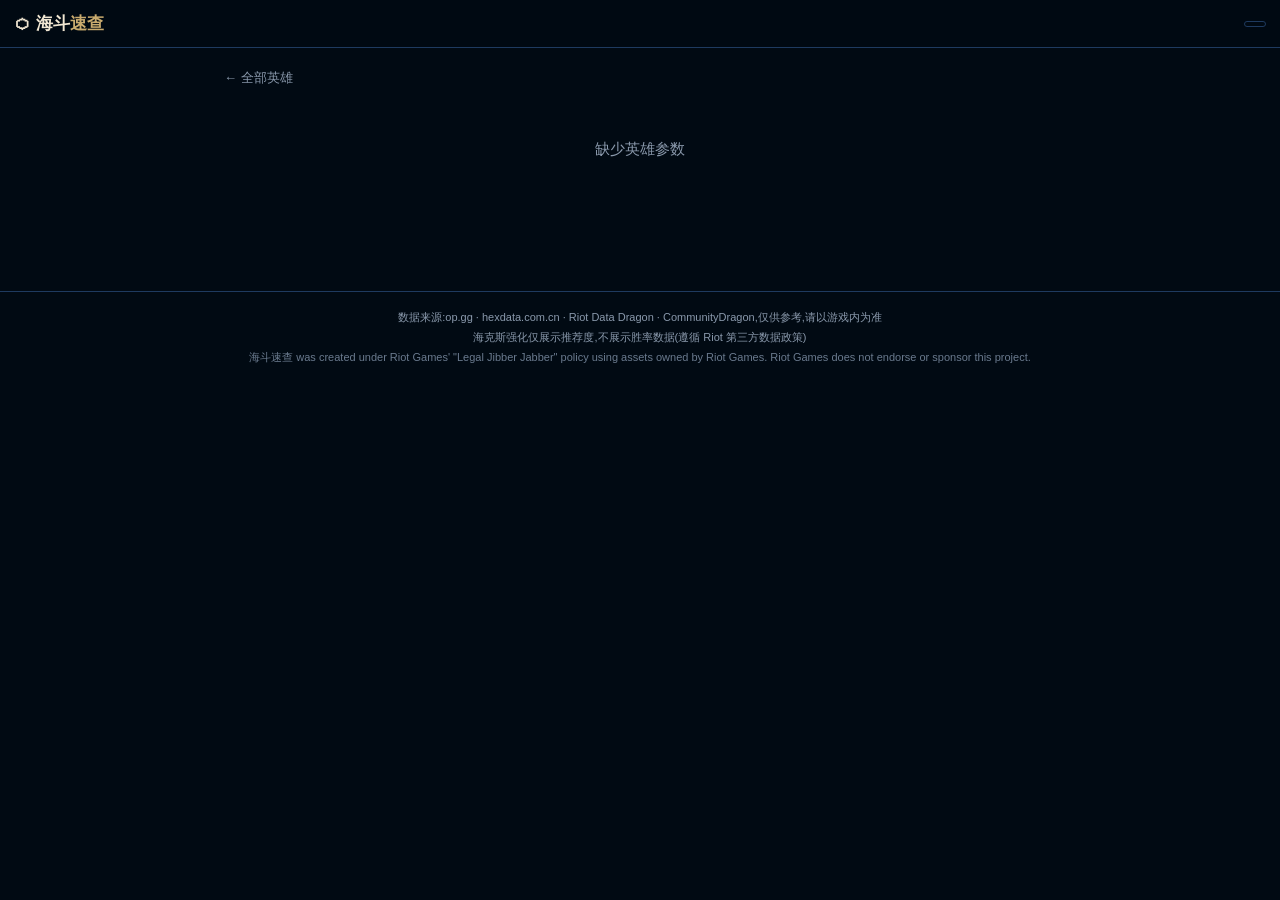
==== site/hero.html @ 411f458f "海斗速查 MVP:数据管道 + 静态站点 + 移动端适配(不含图片资源) - pipeline/: op.gg + hexdata + ddragon/CDragon/Wiki 数据管道 - site" ====
<!DOCTYPE html>
<html lang="zh-CN">
<head>
<meta charset="UTF-8">
<meta name="viewport" content="width=device-width, initial-scale=1.0, viewport-fit=cover">
<meta name="theme-color" content="#010a13">
<title>英雄攻略 · 海斗速查</title>
<link rel="stylesheet" href="assets/style.css">
<link rel="icon" href="data:image/svg+xml,<svg xmlns='http://www.w3.org/2000/svg' viewBox='0 0 100 100'><text y='.9em' font-size='90'>⬡</text></svg>">
</head>
<body>
<header class="topbar">
  <a class="logo" href="index.html">⬡ 海斗<b>速查</b></a>
  <div class="patch-badge" id="patchBadge"></div>
</header>

<main class="container" id="main">
  <a class="back-btn" href="index.html">← 全部英雄</a>
  <div id="content"><div class="empty-tip">加载中…</div></div>
</main>

<footer class="site-footer" id="footer"></footer>

<script src="assets/common.js"></script>
<script src="assets/hero.js"></script>
</body>
</html>
---- site/assets/style.css ----
:root {
  --bg: #010a13;
  --panel: #0a1428;
  --panel-2: #0f1f3d;
  --border: #1e3a5f;
  --gold: #c8aa6e;
  --gold-bright: #f0e6d2;
  --blue: #0ac8b9;
  --text: #e8e6e3;
  --muted: #8a99ac;
  --q: #4fc3f7; --w: #26c6a2; --e: #ffa726; --r: #ef5350;
  --t1: #ff4e50; --t2: #ff9f43; --t3: #f0c419; --t4: #7bb661; --t5: #6f7f95;
  --silver: #b8c4d0; --gold-r: #e8b04a; --prism: #b47ef5;
}
* { margin: 0; padding: 0; box-sizing: border-box; -webkit-tap-highlight-color: transparent; }
html { font-size: 15px; -webkit-text-size-adjust: 100%; }
body {
  background: var(--bg); color: var(--text);
  font-family: -apple-system, "PingFang SC", "Microsoft YaHei", sans-serif;
  line-height: 1.6; min-height: 100vh;
}
a { color: inherit; text-decoration: none; }
img { display: block; }

.topbar {
  position: sticky; top: 0; z-index: 20;
  background: rgba(1, 10, 19, .92); backdrop-filter: blur(8px);
  border-bottom: 1px solid var(--border);
  padding: 10px max(14px, env(safe-area-inset-left)) 10px max(14px, env(safe-area-inset-right));
  display: flex; align-items: center; gap: 10px;
}
.topbar .logo { font-size: 17px; font-weight: 700; color: var(--gold-bright); white-space: nowrap; }
.topbar .logo b { color: var(--gold); }
.patch-badge {
  margin-left: auto; font-size: 11px; color: var(--muted);
  border: 1px solid var(--border); border-radius: 20px; padding: 2px 10px; white-space: nowrap;
}
.patch-badge b { color: var(--blue); font-weight: 600; }

.container { max-width: 860px; margin: 0 auto; padding: 12px 14px 60px; }

/* ---------- 首页 ---------- */
.searchbox {
  display: flex; align-items: center; gap: 8px;
  background: var(--panel); border: 1px solid var(--border); border-radius: 12px;
  padding: 10px 14px; margin: 10px 0;
}
.searchbox svg { flex: none; opacity: .5; }
.searchbox input {
  flex: 1; background: none; border: none; outline: none;
  color: var(--text); font-size: 16px;
}
.searchbox input::placeholder { color: var(--muted); }

.role-tabs { display: flex; gap: 6px; overflow-x: auto; padding: 4px 0 10px; scrollbar-width: none; }
.role-tabs::-webkit-scrollbar { display: none; }
.role-tab {
  flex: none; border: 1px solid var(--border); border-radius: 20px;
  padding: 7px 16px; font-size: 13px; color: var(--muted); cursor: pointer; background: var(--panel);
  min-height: 34px;
}
.role-tab.active { color: var(--bg); background: var(--gold); border-color: var(--gold); font-weight: 600; }

.hero-grid {
  display: grid; gap: 8px;
  grid-template-columns: repeat(auto-fill, minmax(150px, 1fr));
}
.hero-card {
  display: flex; align-items: center; gap: 10px;
  background: var(--panel); border: 1px solid var(--border); border-radius: 10px;
  padding: 8px 10px; transition: border-color .15s;
}
.hero-card:active, .hero-card:hover { border-color: var(--gold); }
.hero-card img { width: 44px; height: 44px; border-radius: 8px; border: 1px solid var(--border); }
.hero-card .info { min-width: 0; }
.hero-card .n { font-size: 14px; font-weight: 600; white-space: nowrap; overflow: hidden; text-overflow: ellipsis; }
.hero-card .sub { font-size: 11px; color: var(--muted); display: flex; gap: 6px; align-items: center; }
.tier-badge {
  font-size: 10px; font-weight: 700; border-radius: 4px; padding: 0 5px; color: #fff;
}
.tier-1 { background: var(--t1); } .tier-2 { background: var(--t2); }
.tier-3 { background: var(--t3); color: #333; } .tier-4 { background: var(--t4); }
.tier-5 { background: var(--t5); } .tier-0 { background: var(--t5); }
.empty-tip { text-align: center; color: var(--muted); padding: 40px 0; }

/* ---------- 英雄页 ---------- */
.hero-head {
  display: flex; gap: 14px; align-items: center; margin: 14px 0;
  background: linear-gradient(135deg, var(--panel) 0%, var(--panel-2) 100%);
  border: 1px solid var(--border); border-radius: 14px; padding: 14px;
}
.hero-head img.avatar { width: 72px; height: 72px; border-radius: 12px; border: 2px solid var(--gold); }
.hero-head h1 { font-size: 20px; color: var(--gold-bright); line-height: 1.3; }
.hero-head .ep { font-size: 12px; color: var(--muted); }
.chips { display: flex; flex-wrap: wrap; gap: 5px; margin-top: 6px; }
.chip {
  font-size: 11px; border: 1px solid var(--border); color: var(--muted);
  border-radius: 20px; padding: 1px 9px;
}
.stat-row { display: flex; gap: 14px; margin: 4px 0 12px; flex-wrap: wrap; }
.stat { font-size: 12px; color: var(--muted); }
.stat b { font-size: 16px; color: var(--text); display: block; line-height: 1.2; }

.douyin-btn {
  display: flex; align-items: center; justify-content: center; gap: 8px;
  background: linear-gradient(90deg, #fe2c55, #ff5277); color: #fff;
  border-radius: 12px; padding: 12px; font-size: 15px; font-weight: 600; margin: 12px 0;
}
.douyin-btn small { font-weight: 400; opacity: .85; font-size: 11px; }

section.block {
  background: var(--panel); border: 1px solid var(--border); border-radius: 14px;
  padding: 14px; margin: 12px 0;
}
section.block > h2 {
  font-size: 15px; color: var(--gold); margin-bottom: 10px;
  display: flex; align-items: baseline; gap: 8px;
}
section.block > h2 small { font-size: 11px; color: var(--muted); font-weight: 400; }

.rune-page { border-top: 1px solid var(--border); padding-top: 10px; margin-top: 10px; }
.rune-page:first-of-type { border-top: none; padding-top: 0; margin-top: 0; }
.rune-styles { display: flex; align-items: center; gap: 8px; font-size: 13px; margin-bottom: 8px; }
.rune-styles img { width: 22px; height: 22px; }
.rune-styles .pr { margin-left: auto; font-size: 11px; color: var(--muted); }
.rune-row { display: flex; flex-wrap: wrap; gap: 8px 12px; margin: 6px 0; }
.rune {
  display: flex; align-items: center; gap: 5px; font-size: 12px; color: var(--text);
}
.rune img { width: 26px; height: 26px; border-radius: 50%; background: #000; }
.rune.keystone img { width: 34px; height: 34px; }
.shards { display: flex; flex-wrap: wrap; gap: 5px; }
.shards .chip { color: var(--blue); border-color: var(--border); }

.skill-priority { display: flex; align-items: center; gap: 8px; font-size: 22px; font-weight: 700; }
.skill-letter {
  width: 36px; height: 36px; border-radius: 8px; display: flex; align-items: center; justify-content: center;
  background: #000; font-size: 18px;
}
.sl-Q { color: var(--q); } .sl-W { color: var(--w); } .sl-E { color: var(--e); } .sl-R { color: var(--r); }
.skill-priority .gt { color: var(--muted); font-size: 16px; }
.skill-seq { display: grid; grid-template-columns: repeat(15, 1fr); gap: 3px; margin-top: 10px; }
.skill-seq .cell {
  text-align: center; border-radius: 4px; background: #000; padding: 3px 0 4px;
  font-size: 11px; font-weight: 700;
}
.skill-seq .cell small { display: block; font-weight: 400; font-size: 9px; color: var(--muted); }

.spell-pair { display: flex; align-items: center; gap: 8px; margin: 6px 0; font-size: 13px; }
.spell-pair img { width: 30px; height: 30px; border-radius: 6px; }

.aug-list { display: flex; flex-direction: column; gap: 8px; }
.aug {
  display: flex; gap: 10px; align-items: flex-start;
  background: var(--panel-2); border-radius: 10px; padding: 8px 10px;
}
.aug img { width: 38px; height: 38px; border-radius: 8px; background: #000; flex: none; }
.aug .body { min-width: 0; }
.aug .t { display: flex; align-items: center; gap: 6px; flex-wrap: wrap; font-size: 14px; font-weight: 600; }
.aug .desc { font-size: 12px; color: var(--muted); margin-top: 2px; }
.rarity { font-size: 10px; border-radius: 4px; padding: 0 5px; font-weight: 700; }
.rarity-白银 { background: rgba(184,196,208,.18); color: var(--silver); }
.rarity-黄金 { background: rgba(232,176,74,.18); color: var(--gold-r); }
.rarity-棱彩 { background: rgba(180,126,245,.2); color: var(--prism); }
.hexlabel { font-size: 10px; color: var(--blue); border: 1px solid var(--border); border-radius: 4px; padding: 0 5px; }
.opgg-mark { font-size: 10px; color: var(--gold); }

.combo { display: flex; align-items: center; gap: 6px; flex-wrap: wrap; padding: 7px 0; border-top: 1px solid var(--border); font-size: 12px; }
.combo:first-of-type { border-top: none; }
.combo img { width: 26px; height: 26px; border-radius: 6px; background: #000; }
.combo .names { color: var(--text); }
.combo .meta { margin-left: auto; color: var(--muted); font-size: 11px; }

.item-row { display: flex; flex-wrap: wrap; gap: 10px 14px; margin: 6px 0 2px; }
.item { display: flex; flex-direction: column; align-items: center; gap: 3px; width: 56px; text-align: center; }
.item img { width: 40px; height: 40px; border-radius: 8px; border: 1px solid var(--border); }
.item span { font-size: 10px; color: var(--muted); line-height: 1.25; }
.item-sub { font-size: 12px; color: var(--muted); margin: 10px 0 4px; }
.core-row { display: flex; align-items: center; gap: 6px; margin: 6px 0; }
.core-row img { width: 34px; height: 34px; border-radius: 7px; border: 1px solid var(--border); }
.core-row .arrow { color: var(--muted); font-size: 12px; }

.back-btn { display: inline-flex; align-items: center; gap: 4px; color: var(--muted); font-size: 13px; padding: 8px 0; }

footer.site-footer {
  border-top: 1px solid var(--border); margin-top: 30px;
  padding: 16px 14px calc(40px + env(safe-area-inset-bottom));
  font-size: 11px; color: var(--muted); text-align: center; line-height: 1.8;
}
footer.site-footer .src { color: #6a7a8e; }

@media (max-width: 480px) {
  .hero-grid { grid-template-columns: repeat(auto-fill, minmax(140px, 1fr)); }
  .skill-seq { grid-template-columns: repeat(8, 1fr); }
}
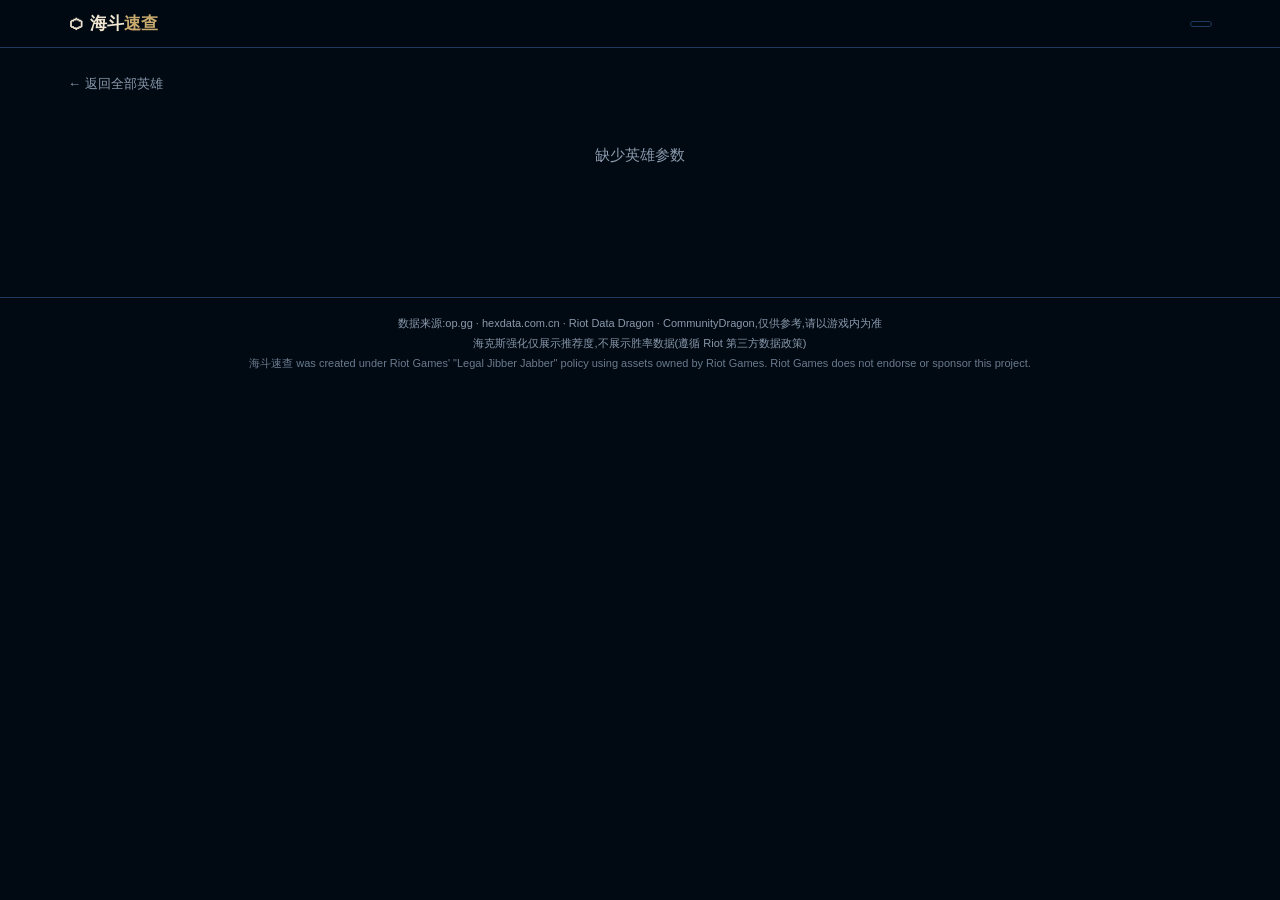
==== commit 77acd0d0: "feat: complete responsive guide and data automation" ====
--- a/site/hero.html
+++ b/site/hero.html
@@ -9,14 +9,15 @@
 <link rel="icon" href="data:image/svg+xml,<svg xmlns='http://www.w3.org/2000/svg' viewBox='0 0 100 100'><text y='.9em' font-size='90'>⬡</text></svg>">
 </head>
 <body>
+<a class="skip-link" href="#main">跳到攻略内容</a>
 <header class="topbar">
-  <a class="logo" href="index.html">⬡ 海斗<b>速查</b></a>
+  <a class="logo" href="index.html" aria-label="海斗速查首页">⬡ 海斗<b>速查</b></a>
   <div class="patch-badge" id="patchBadge"></div>
 </header>
 
 <main class="container" id="main">
-  <a class="back-btn" href="index.html">← 全部英雄</a>
-  <div id="content"><div class="empty-tip">加载中…</div></div>
+  <a class="back-btn" href="index.html">← 返回全部英雄</a>
+  <div id="content" aria-live="polite"><div class="empty-tip">加载中…</div></div>
 </main>
 
 <footer class="site-footer" id="footer"></footer>
--- a/site/assets/style.css
+++ b/site/assets/style.css
@@ -21,12 +21,24 @@
 }
 a { color: inherit; text-decoration: none; }
 img { display: block; }
+button, input { font: inherit; }
+.skip-link {
+  position: fixed; left: 12px; top: -60px; z-index: 100;
+  background: var(--gold); color: var(--bg); padding: 8px 12px; border-radius: 8px;
+}
+.skip-link:focus { top: 12px; }
+.sr-only {
+  position: absolute; width: 1px; height: 1px; padding: 0; margin: -1px;
+  overflow: hidden; clip: rect(0, 0, 0, 0); white-space: nowrap; border: 0;
+}
+:focus-visible { outline: 2px solid var(--blue); outline-offset: 3px; }
 
 .topbar {
   position: sticky; top: 0; z-index: 20;
   background: rgba(1, 10, 19, .92); backdrop-filter: blur(8px);
   border-bottom: 1px solid var(--border);
-  padding: 10px max(14px, env(safe-area-inset-left)) 10px max(14px, env(safe-area-inset-right));
+  padding: 10px max(14px, env(safe-area-inset-right), calc((100vw - 1180px) / 2 + 18px))
+    10px max(14px, env(safe-area-inset-left), calc((100vw - 1180px) / 2 + 18px));
   display: flex; align-items: center; gap: 10px;
 }
 .topbar .logo { font-size: 17px; font-weight: 700; color: var(--gold-bright); white-space: nowrap; }
@@ -37,13 +49,27 @@
 }
 .patch-badge b { color: var(--blue); font-weight: 600; }
 
-.container { max-width: 860px; margin: 0 auto; padding: 12px 14px 60px; }
+.container { max-width: 1180px; margin: 0 auto; padding: 18px 18px 60px; }
 
 /* ---------- 首页 ---------- */
+.home-intro {
+  display: flex; justify-content: space-between; align-items: end; gap: 24px;
+  padding: 24px 0 12px;
+}
+.eyebrow {
+  color: var(--blue); font-size: 10px; font-weight: 700; letter-spacing: .14em;
+  text-transform: uppercase; margin-bottom: 3px;
+}
+.home-intro h1 { color: var(--gold-bright); font-size: clamp(24px, 4vw, 40px); line-height: 1.15; }
+.home-intro p:not(.eyebrow) { color: var(--muted); margin-top: 6px; }
+.result-meta {
+  flex: none; color: var(--gold); background: var(--panel);
+  border: 1px solid var(--border); border-radius: 999px; padding: 5px 12px; font-size: 12px;
+}
 .searchbox {
   display: flex; align-items: center; gap: 8px;
   background: var(--panel); border: 1px solid var(--border); border-radius: 12px;
-  padding: 10px 14px; margin: 10px 0;
+  padding: 12px 14px; margin: 10px 0;
 }
 .searchbox svg { flex: none; opacity: .5; }
 .searchbox input {
@@ -62,15 +88,15 @@
 .role-tab.active { color: var(--bg); background: var(--gold); border-color: var(--gold); font-weight: 600; }
 
 .hero-grid {
-  display: grid; gap: 8px;
-  grid-template-columns: repeat(auto-fill, minmax(150px, 1fr));
+  display: grid; gap: 10px;
+  grid-template-columns: repeat(auto-fill, minmax(165px, 1fr));
 }
 .hero-card {
   display: flex; align-items: center; gap: 10px;
   background: var(--panel); border: 1px solid var(--border); border-radius: 10px;
-  padding: 8px 10px; transition: border-color .15s;
-}
-.hero-card:active, .hero-card:hover { border-color: var(--gold); }
+  padding: 10px; transition: border-color .15s, transform .15s, background .15s;
+}
+.hero-card:active, .hero-card:hover { border-color: var(--gold); background: var(--panel-2); transform: translateY(-1px); }
 .hero-card img { width: 44px; height: 44px; border-radius: 8px; border: 1px solid var(--border); }
 .hero-card .info { min-width: 0; }
 .hero-card .n { font-size: 14px; font-weight: 600; white-space: nowrap; overflow: hidden; text-overflow: ellipsis; }
@@ -85,33 +111,57 @@
 
 /* ---------- 英雄页 ---------- */
 .hero-head {
-  display: flex; gap: 14px; align-items: center; margin: 14px 0;
+  display: flex; gap: 16px; align-items: center;
+}
+.hero-summary {
+  display: grid; grid-template-columns: minmax(0, 1fr) auto; align-items: center; gap: 26px;
   background: linear-gradient(135deg, var(--panel) 0%, var(--panel-2) 100%);
-  border: 1px solid var(--border); border-radius: 14px; padding: 14px;
-}
-.hero-head img.avatar { width: 72px; height: 72px; border-radius: 12px; border: 2px solid var(--gold); }
-.hero-head h1 { font-size: 20px; color: var(--gold-bright); line-height: 1.3; }
+  border: 1px solid var(--border); border-radius: 16px; padding: 18px;
+}
+.hero-head img.avatar { width: 78px; height: 78px; border-radius: 14px; border: 2px solid var(--gold); }
+.hero-head h1 { font-size: 24px; color: var(--gold-bright); line-height: 1.3; }
 .hero-head .ep { font-size: 12px; color: var(--muted); }
 .chips { display: flex; flex-wrap: wrap; gap: 5px; margin-top: 6px; }
 .chip {
   font-size: 11px; border: 1px solid var(--border); color: var(--muted);
   border-radius: 20px; padding: 1px 9px;
 }
-.stat-row { display: flex; gap: 14px; margin: 4px 0 12px; flex-wrap: wrap; }
+.tier-chip { color: var(--gold); }
+.stat-row { display: grid; grid-template-columns: repeat(4, minmax(72px, 1fr)); gap: 8px; }
 .stat { font-size: 12px; color: var(--muted); }
-.stat b { font-size: 16px; color: var(--text); display: block; line-height: 1.2; }
+.stat b { font-size: 17px; color: var(--text); display: block; line-height: 1.2; white-space: nowrap; }
 
 .douyin-btn {
   display: flex; align-items: center; justify-content: center; gap: 8px;
   background: linear-gradient(90deg, #fe2c55, #ff5277); color: #fff;
-  border-radius: 12px; padding: 12px; font-size: 15px; font-weight: 600; margin: 12px 0;
-}
-.douyin-btn small { font-weight: 400; opacity: .85; font-size: 11px; }
+  border-radius: 10px; padding: 10px 12px; font-size: 13px; font-weight: 600; margin-top: 12px;
+}
+.douyin-btn:hover { filter: brightness(1.08); }
 
 section.block {
   background: var(--panel); border: 1px solid var(--border); border-radius: 14px;
   padding: 14px; margin: 12px 0;
 }
+.guide-layout { display: grid; gap: 14px; grid-template-columns: minmax(0, 1.18fr) minmax(340px, .82fr); }
+.guide-layout section.block { margin: 14px 0 0; }
+
+.video-block { margin-top: 14px; }
+.video-card {
+  background: linear-gradient(135deg, rgba(254, 44, 85, .09), var(--panel-2));
+  border: 1px solid rgba(254, 44, 85, .25); border-radius: 12px; padding: 12px;
+}
+.video-meta { display: flex; flex-wrap: wrap; gap: 6px 10px; color: var(--muted); font-size: 10px; }
+.review-badge { color: var(--blue); }
+.video-card h3 { color: var(--gold-bright); font-size: 15px; margin: 6px 0 4px; }
+.video-card p, .video-card li { color: var(--muted); font-size: 12px; }
+.video-card ul { margin: 7px 0 0 18px; }
+.video-card li + li { margin-top: 3px; }
+.video-caveat {
+  color: var(--gold-r); font-size: 11px; border-left: 2px solid var(--gold-r);
+  margin-top: 9px; padding-left: 8px;
+}
+.source-link { display: inline-block; color: var(--blue); font-size: 12px; margin-top: 8px; }
+.video-empty { color: var(--muted); font-size: 12px; }
 section.block > h2 {
   font-size: 15px; color: var(--gold); margin-bottom: 10px;
   display: flex; align-items: baseline; gap: 8px;
@@ -158,6 +208,10 @@
 .aug .body { min-width: 0; }
 .aug .t { display: flex; align-items: center; gap: 6px; flex-wrap: wrap; font-size: 14px; font-weight: 600; }
 .aug .desc { font-size: 12px; color: var(--muted); margin-top: 2px; }
+.game-check {
+  display: inline-block; color: var(--gold-r); font-size: 10px; margin-left: 7px;
+  border: 1px solid rgba(232,176,74,.35); border-radius: 4px; padding: 0 4px;
+}
 .rarity { font-size: 10px; border-radius: 4px; padding: 0 5px; font-weight: 700; }
 .rarity-白银 { background: rgba(184,196,208,.18); color: var(--silver); }
 .rarity-黄金 { background: rgba(232,176,74,.18); color: var(--gold-r); }
@@ -181,6 +235,7 @@
 .core-row .arrow { color: var(--muted); font-size: 12px; }
 
 .back-btn { display: inline-flex; align-items: center; gap: 4px; color: var(--muted); font-size: 13px; padding: 8px 0; }
+.back-btn:hover { color: var(--gold-bright); }
 
 footer.site-footer {
   border-top: 1px solid var(--border); margin-top: 30px;
@@ -192,4 +247,35 @@
 @media (max-width: 480px) {
   .hero-grid { grid-template-columns: repeat(auto-fill, minmax(140px, 1fr)); }
   .skill-seq { grid-template-columns: repeat(8, 1fr); }
-}
+  .patch-date { display: none; }
+}
+
+@media (max-width: 860px) {
+  .container { padding: 12px 14px 54px; }
+  .home-intro { align-items: flex-start; padding-top: 16px; }
+  .home-intro h1 { font-size: 27px; }
+  .result-meta { margin-top: 3px; }
+  .guide-layout { grid-template-columns: 1fr; gap: 0; }
+  .hero-summary { grid-template-columns: 1fr; gap: 14px; }
+  .stat-row { border-top: 1px solid var(--border); padding-top: 13px; }
+}
+
+@media (max-width: 560px) {
+  .topbar { padding-top: max(10px, env(safe-area-inset-top)); }
+  .home-intro { display: block; }
+  .home-intro p:not(.eyebrow) { font-size: 13px; }
+  .result-meta { display: inline-block; margin-top: 10px; }
+  .hero-head img.avatar { width: 68px; height: 68px; }
+  .hero-head h1 { font-size: 21px; }
+  .stat-row { grid-template-columns: repeat(2, 1fr); }
+  .stat { background: rgba(1,10,19,.32); border-radius: 8px; padding: 7px 9px; }
+  section.block { padding: 12px; }
+  section.block > h2 { display: block; }
+  section.block > h2 small { display: block; margin-top: 1px; }
+  .rune-styles { flex-wrap: wrap; }
+  .rune-styles .pr { width: 100%; margin-left: 0; }
+}
+
+@media (prefers-reduced-motion: reduce) {
+  *, *::before, *::after { scroll-behavior: auto !important; transition: none !important; }
+}
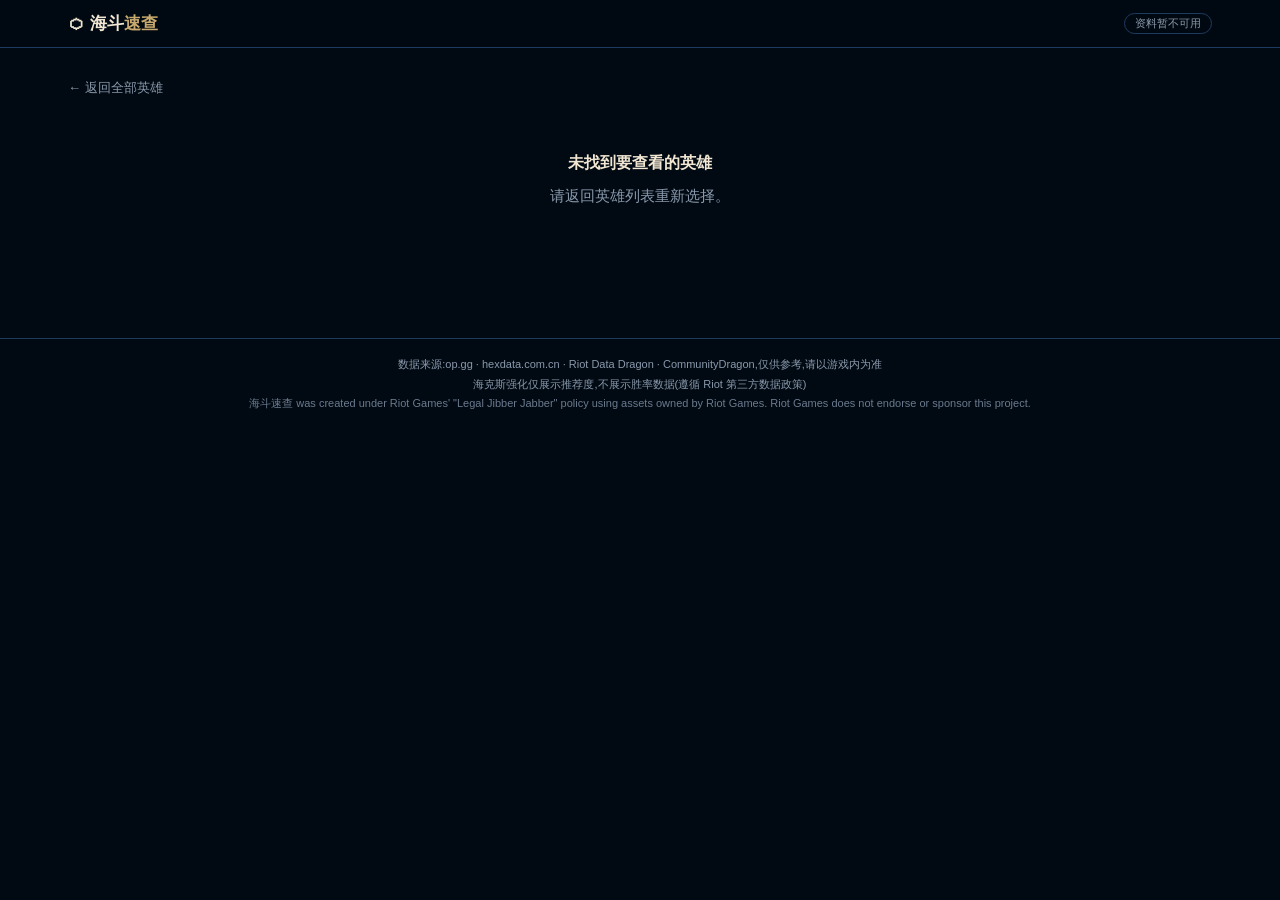
==== commit c7bfe40b: "feat: publish full Haidou video guide refresh" ====
--- a/site/hero.html
+++ b/site/hero.html
@@ -5,19 +5,20 @@
 <meta name="viewport" content="width=device-width, initial-scale=1.0, viewport-fit=cover">
 <meta name="theme-color" content="#010a13">
 <title>英雄攻略 · 海斗速查</title>
-<link rel="stylesheet" href="assets/style.css">
+<link rel="stylesheet" href="assets/style.css?v=20260730-1">
 <link rel="icon" href="data:image/svg+xml,<svg xmlns='http://www.w3.org/2000/svg' viewBox='0 0 100 100'><text y='.9em' font-size='90'>⬡</text></svg>">
 </head>
 <body>
 <a class="skip-link" href="#main">跳到攻略内容</a>
 <header class="topbar">
   <a class="logo" href="index.html" aria-label="海斗速查首页">⬡ 海斗<b>速查</b></a>
-  <div class="patch-badge" id="patchBadge"></div>
+  <div class="patch-badge" id="patchBadge">加载中…</div>
 </header>
 
 <main class="container" id="main">
   <a class="back-btn" href="index.html">← 返回全部英雄</a>
-  <div id="content" aria-live="polite"><div class="empty-tip">加载中…</div></div>
+  <div id="content"><div class="empty-tip">加载中…</div></div>
+  <div class="load-error" id="loadError" role="alert" aria-atomic="true"></div>
 </main>
 
 <footer class="site-footer" id="footer"></footer>
--- a/site/assets/style.css
+++ b/site/assets/style.css
@@ -45,9 +45,11 @@
 .topbar .logo b { color: var(--gold); }
 .patch-badge {
   margin-left: auto; font-size: 11px; color: var(--muted);
-  border: 1px solid var(--border); border-radius: 20px; padding: 2px 10px; white-space: nowrap;
+  border: 1px solid var(--border); border-radius: 20px; padding: 2px 10px;
+  min-width: 0; text-align: right; line-height: 1.4;
 }
 .patch-badge b { color: var(--blue); font-weight: 600; }
+.patch-badge time { font-variant-numeric: tabular-nums; }
 
 .container { max-width: 1180px; margin: 0 auto; padding: 18px 18px 60px; }
 
@@ -69,21 +71,26 @@
 .searchbox {
   display: flex; align-items: center; gap: 8px;
   background: var(--panel); border: 1px solid var(--border); border-radius: 12px;
-  padding: 12px 14px; margin: 10px 0;
+  min-height: 48px; padding: 2px 14px; margin: 10px 0;
+}
+.searchbox:focus-within {
+  border-color: var(--blue);
+  box-shadow: 0 0 0 2px var(--blue);
 }
 .searchbox svg { flex: none; opacity: .5; }
 .searchbox input {
   flex: 1; background: none; border: none; outline: none;
-  color: var(--text); font-size: 16px;
+  min-height: 44px; color: var(--text); font-size: 16px;
 }
 .searchbox input::placeholder { color: var(--muted); }
 
 .role-tabs { display: flex; gap: 6px; overflow-x: auto; padding: 4px 0 10px; scrollbar-width: none; }
+.role-tabs[hidden] { display: none; }
 .role-tabs::-webkit-scrollbar { display: none; }
 .role-tab {
   flex: none; border: 1px solid var(--border); border-radius: 20px;
   padding: 7px 16px; font-size: 13px; color: var(--muted); cursor: pointer; background: var(--panel);
-  min-height: 34px;
+  min-height: 44px;
 }
 .role-tab.active { color: var(--bg); background: var(--gold); border-color: var(--gold); font-weight: 600; }
 
@@ -101,6 +108,10 @@
 .hero-card .info { min-width: 0; }
 .hero-card .n { font-size: 14px; font-weight: 600; white-space: nowrap; overflow: hidden; text-overflow: ellipsis; }
 .hero-card .sub { font-size: 11px; color: var(--muted); display: flex; gap: 6px; align-items: center; }
+.video-count {
+  margin-left: auto; color: var(--gold-r); font-size: 10px; white-space: nowrap;
+}
+.video-count.current { color: var(--blue); }
 .tier-badge {
   font-size: 10px; font-weight: 700; border-radius: 4px; padding: 0 5px; color: #fff;
 }
@@ -108,6 +119,18 @@
 .tier-3 { background: var(--t3); color: #333; } .tier-4 { background: var(--t4); }
 .tier-5 { background: var(--t5); } .tier-0 { background: var(--t5); }
 .empty-tip { text-align: center; color: var(--muted); padding: 40px 0; }
+.searchbox.is-disabled { opacity: .55; }
+.load-error:not(:empty) {
+  display: flex; flex-direction: column; align-items: center; gap: 8px;
+  color: var(--muted); text-align: center; padding: 40px 0;
+}
+.load-error strong { color: var(--gold-bright); font-size: 16px; }
+.retry-btn {
+  min-height: 44px; margin-top: 4px; padding: 8px 18px;
+  color: var(--bg); background: var(--gold); border: 1px solid var(--gold);
+  border-radius: 10px; font-weight: 700; cursor: pointer;
+}
+.retry-btn:hover { background: var(--gold-bright); border-color: var(--gold-bright); }
 
 /* ---------- 英雄页 ---------- */
 .hero-head {
@@ -127,6 +150,15 @@
   border-radius: 20px; padding: 1px 9px;
 }
 .tier-chip { color: var(--gold); }
+.stats-panel { min-width: 0; }
+.stats-provenance {
+  display: flex; justify-content: flex-end; align-items: center; gap: 6px;
+  margin-bottom: 7px; color: var(--muted); font-size: 10px; white-space: nowrap;
+}
+.stats-provenance > span:first-child::after { content: "·"; margin-left: 6px; color: var(--border); }
+.stats-provenance b { color: var(--blue); font-weight: 600; }
+.stats-provenance time { color: var(--muted); font-variant-numeric: tabular-nums; }
+.stats-age { color: var(--gold-r); }
 .stat-row { display: grid; grid-template-columns: repeat(4, minmax(72px, 1fr)); gap: 8px; }
 .stat { font-size: 12px; color: var(--muted); }
 .stat b { font-size: 17px; color: var(--text); display: block; line-height: 1.2; white-space: nowrap; }
@@ -150,17 +182,55 @@
   background: linear-gradient(135deg, rgba(254, 44, 85, .09), var(--panel-2));
   border: 1px solid rgba(254, 44, 85, .25); border-radius: 12px; padding: 12px;
 }
+.video-card + .video-card { margin-top: 10px; }
 .video-meta { display: flex; flex-wrap: wrap; gap: 6px 10px; color: var(--muted); font-size: 10px; }
 .review-badge { color: var(--blue); }
+.patch-status {
+  border: 1px solid var(--border); border-radius: 999px; padding: 0 6px;
+}
+.patch-current { color: var(--blue); border-color: rgba(10, 200, 185, .35); }
+.patch-needs-game-check { color: var(--gold-r); border-color: rgba(232, 176, 74, .35); }
+.patch-obsolete { color: var(--t1); border-color: rgba(255, 78, 80, .35); }
 .video-card h3 { color: var(--gold-bright); font-size: 15px; margin: 6px 0 4px; }
 .video-card p, .video-card li { color: var(--muted); font-size: 12px; }
 .video-card ul { margin: 7px 0 0 18px; }
 .video-card li + li { margin-top: 3px; }
+.video-strategies {
+  display: grid; grid-template-columns: repeat(auto-fit, minmax(230px, 1fr)); gap: 8px;
+}
+.video-strategy {
+  display: grid; gap: 6px; margin-top: 10px; padding: 10px;
+  background: rgba(1, 10, 19, .4); border: 1px solid var(--border); border-radius: 9px;
+}
+.video-strategy h4 { color: var(--gold-bright); font-size: 12px; margin: 0 0 2px; }
+.strategy-row { display: grid; grid-template-columns: 64px minmax(0, 1fr); gap: 8px; font-size: 11px; }
+.strategy-row b { color: var(--gold); }
+.strategy-row span { color: var(--text); }
+.video-evidence {
+  margin-top: 9px; border-top: 1px solid var(--border); padding-top: 7px;
+}
+.video-evidence summary {
+  display: flex; align-items: center; min-height: 44px;
+  color: var(--blue); cursor: pointer; font-size: 11px;
+}
+.video-evidence ol { margin: 7px 0 0 20px; }
+.video-evidence time { color: var(--gold); margin-right: 6px; font-variant-numeric: tabular-nums; }
+.evidence-kind {
+  display: inline-block; color: var(--blue); border: 1px solid var(--border);
+  border-radius: 4px; padding: 0 4px; margin-right: 5px; font-size: 9px;
+}
 .video-caveat {
   color: var(--gold-r); font-size: 11px; border-left: 2px solid var(--gold-r);
   margin-top: 9px; padding-left: 8px;
 }
-.source-link { display: inline-block; color: var(--blue); font-size: 12px; margin-top: 8px; }
+.patch-impact-link {
+  display: flex; align-items: center; min-height: 44px; width: fit-content;
+  color: var(--blue); margin-top: 2px;
+}
+.source-link {
+  display: inline-flex; align-items: center; min-height: 44px;
+  color: var(--blue); font-size: 12px; margin-top: 2px;
+}
 .video-empty { color: var(--muted); font-size: 12px; }
 section.block > h2 {
   font-size: 15px; color: var(--gold); margin-bottom: 10px;
@@ -234,7 +304,7 @@
 .core-row img { width: 34px; height: 34px; border-radius: 7px; border: 1px solid var(--border); }
 .core-row .arrow { color: var(--muted); font-size: 12px; }
 
-.back-btn { display: inline-flex; align-items: center; gap: 4px; color: var(--muted); font-size: 13px; padding: 8px 0; }
+.back-btn { display: inline-flex; align-items: center; min-height: 44px; gap: 4px; color: var(--muted); font-size: 13px; padding: 8px 0; }
 .back-btn:hover { color: var(--gold-bright); }
 
 footer.site-footer {
@@ -245,9 +315,10 @@
 footer.site-footer .src { color: #6a7a8e; }
 
 @media (max-width: 480px) {
+  .video-strategies { grid-template-columns: minmax(0, 1fr); }
   .hero-grid { grid-template-columns: repeat(auto-fill, minmax(140px, 1fr)); }
   .skill-seq { grid-template-columns: repeat(8, 1fr); }
-  .patch-date { display: none; }
+  .patch-badge { font-size: 10px; }
 }
 
 @media (max-width: 860px) {
@@ -257,6 +328,7 @@
   .result-meta { margin-top: 3px; }
   .guide-layout { grid-template-columns: 1fr; gap: 0; }
   .hero-summary { grid-template-columns: 1fr; gap: 14px; }
+  .stats-provenance { justify-content: flex-start; }
   .stat-row { border-top: 1px solid var(--border); padding-top: 13px; }
 }
 
@@ -267,6 +339,7 @@
   .result-meta { display: inline-block; margin-top: 10px; }
   .hero-head img.avatar { width: 68px; height: 68px; }
   .hero-head h1 { font-size: 21px; }
+  .stats-provenance { flex-wrap: wrap; white-space: normal; }
   .stat-row { grid-template-columns: repeat(2, 1fr); }
   .stat { background: rgba(1,10,19,.32); border-radius: 8px; padding: 7px 9px; }
   section.block { padding: 12px; }
